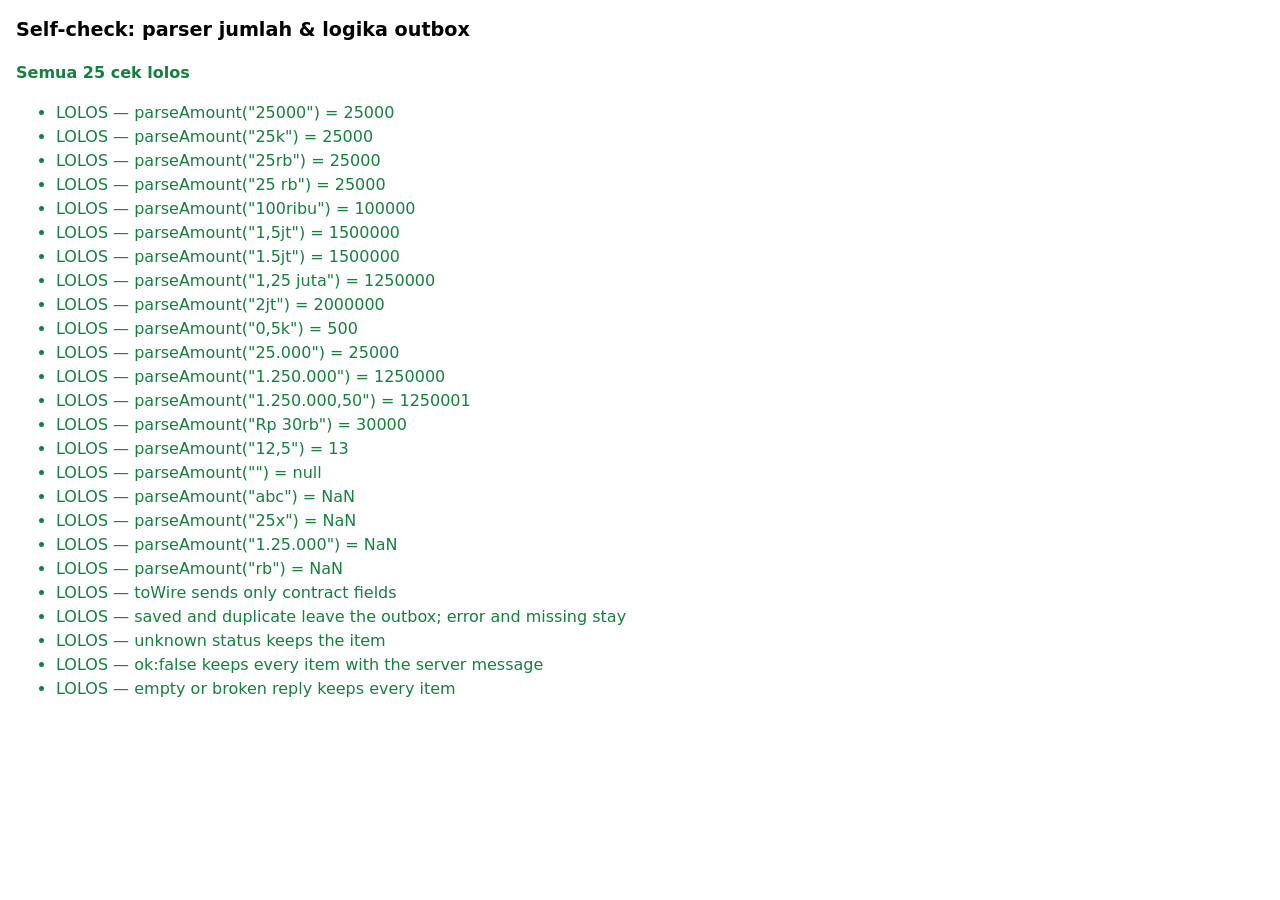
==== tests.html @ 07215cdf "Catat Cepat: PWA offline untuk Theo's Finance Tracker Aplikasi web installable untuk mencatat transa" ====
<!doctype html>
<html lang="id">
<head>
  <meta charset="utf-8">
  <meta name="viewport" content="width=device-width, initial-scale=1">
  <meta name="color-scheme" content="light dark">
  <title>Catat Cepat – self-check</title>
  <style>
    body { font: 16px/1.5 system-ui, sans-serif; margin: 16px; }
    h1 { font-size: 1.2rem; }
    #summary { font-weight: 700; }
    .pass { color: #15803d; }
    .fail { color: #b42318; }
    @media (prefers-color-scheme: dark) { .pass { color: #4ade80; } .fail { color: #f87171; } }
    li { overflow-wrap: anywhere; }
  </style>
</head>
<body>
  <h1>Self-check: parser jumlah &amp; logika outbox</h1>
  <p id="summary">Menjalankan…</p>
  <ul id="results"></ul>
  <script src="core.js"></script>
  <script>
    'use strict';
    const results = [];
    function check(name, fn) {
      try { fn(); results.push([true, name]); } catch (e) { results.push([false, `${name}: ${e.message}`]); }
    }
    function assertEq(actual, expected) {
      const a = JSON.stringify(actual);
      const b = JSON.stringify(expected);
      if (a !== b) throw new Error(`dapat ${a}, harusnya ${b}`);
    }

    // parseAmount
    const amounts = {
      '25000': 25000, '25k': 25000, '25rb': 25000, '25 rb': 25000, '100ribu': 100000,
      '1,5jt': 1500000, '1.5jt': 1500000, '1,25 juta': 1250000, '2jt': 2000000, '0,5k': 500,
      '25.000': 25000, '1.250.000': 1250000, '1.250.000,50': 1250001, 'Rp 30rb': 30000, '12,5': 13,
    };
    for (const [input, want] of Object.entries(amounts)) check(`parseAmount("${input}") = ${want}`, () => assertEq(parseAmount(input), want));
    check('parseAmount("") = null', () => assertEq(parseAmount(''), null));
    for (const bad of ['abc', '25x', '1.25.000', 'rb']) check(`parseAmount("${bad}") = NaN`, () => assertEq(Number.isNaN(parseAmount(bad)), true));

    // toWire
    check('toWire sends only contract fields', () => assertEq(
      toWire({ clientId: 'a', date: '2026-10-31', amount: 5, category: 'Transfer', wallet: 'BCA', to: 'GoPay', type: 'Transfer', status: 'error', error: 'x', createdAt: 1 }),
      { clientId: 'a', date: '2026-10-31', amount: 5, category: 'Transfer', wallet: 'BCA', notes: '', goal: '', to: 'GoPay' }));

    // settleBatch
    const batch = ['a', 'b', 'c', 'd'].map((clientId) => ({ clientId }));
    check('saved and duplicate leave the outbox; error and missing stay', () => {
      const r = settleBatch(batch, { ok: true, results: [
        { clientId: 'a', status: 'saved', ids: ['1'] },
        { clientId: 'b', status: 'duplicate', ids: ['0'] },
        { clientId: 'c', status: 'error', ids: [], error: 'Kategori tidak dikenal' },
      ] });
      assertEq(r.sent, ['a', 'b']);
      assertEq(r.failed.map((f) => [f.item.clientId, f.error]), [['c', 'Kategori tidak dikenal'], ['d', 'Tidak ada hasil dari server untuk transaksi ini']]);
      assertEq(r.fatal, '');
    });
    check('unknown status keeps the item', () => {
      const r = settleBatch([{ clientId: 'a' }], { ok: true, results: [{ clientId: 'a', status: 'queued' }] });
      assertEq([r.sent, r.failed.length], [[], 1]);
    });
    check('ok:false keeps every item with the server message', () => {
      const r = settleBatch(batch, { ok: false, error: 'Token tidak valid' });
      assertEq([r.sent, r.failed.length, r.fatal, r.failed[0].error], [[], 4, 'Token tidak valid', 'Token tidak valid']);
    });
    check('empty or broken reply keeps every item', () => {
      assertEq(settleBatch(batch, null).failed.length, 4);
      assertEq(settleBatch(batch, { ok: true }).failed.length, 4);
    });

    const failed = results.filter((r) => !r[0]).length;
    document.getElementById('summary').textContent = failed ? `${failed} dari ${results.length} GAGAL` : `Semua ${results.length} cek lolos`;
    document.getElementById('summary').className = failed ? 'fail' : 'pass';
    document.getElementById('results').replaceChildren(...results.map(([ok, name]) => {
      const li = document.createElement('li');
      li.className = ok ? 'pass' : 'fail';
      li.textContent = `${ok ? 'LOLOS' : 'GAGAL'} — ${name}`;
      return li;
    }));
  </script>
</body>
</html>
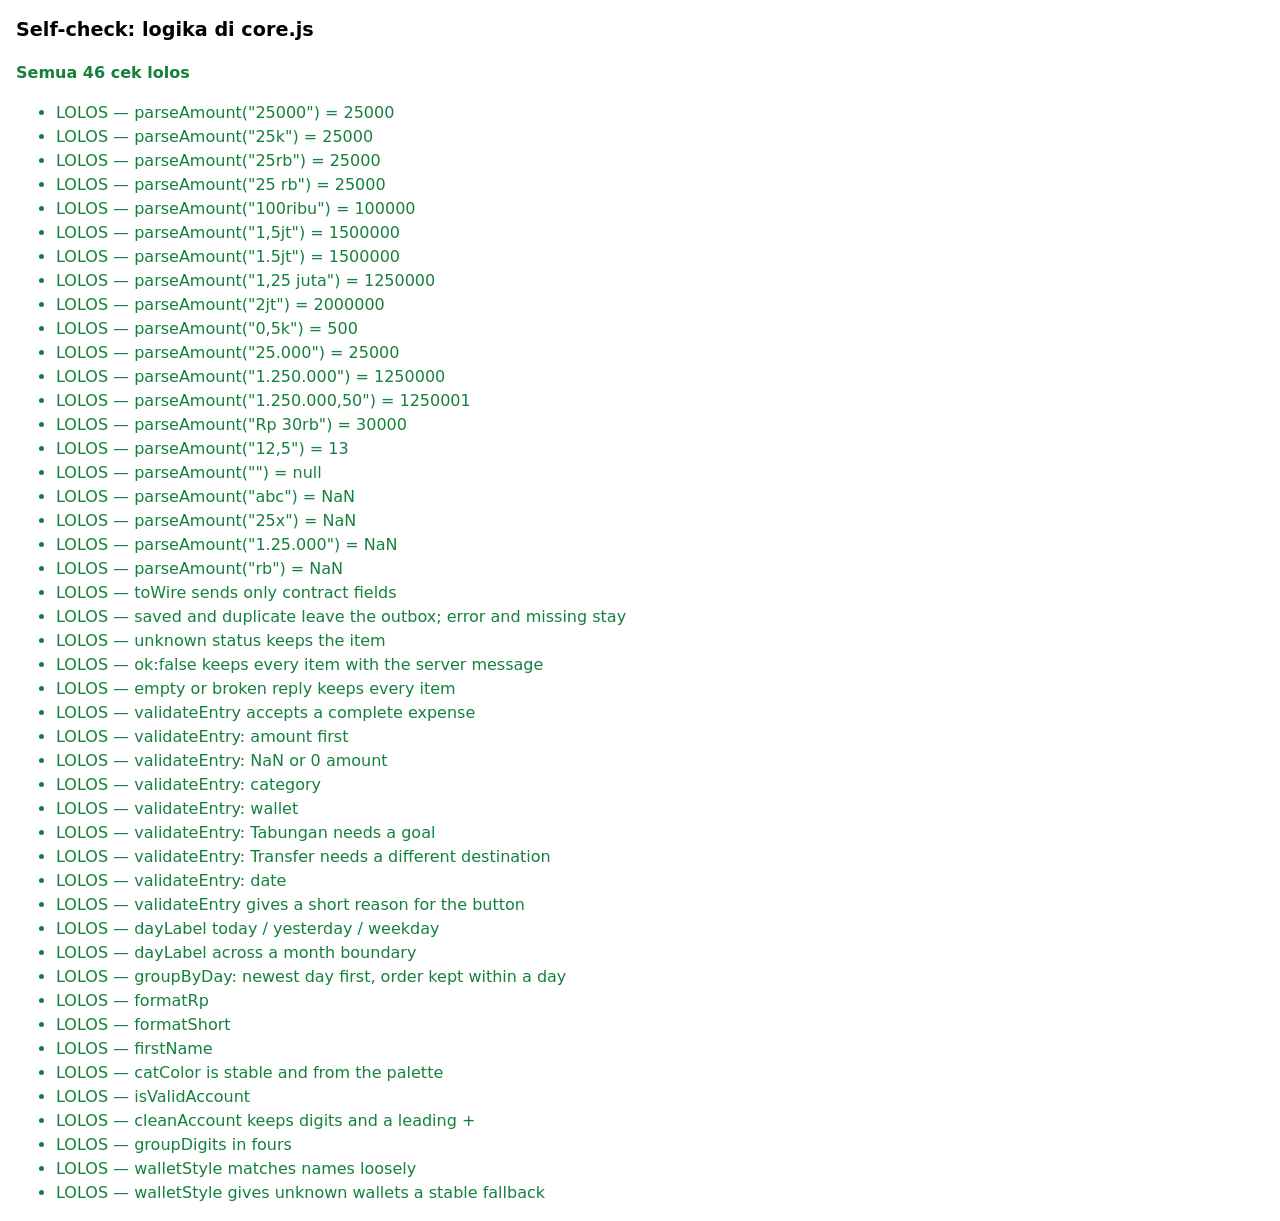
==== commit 4e770c15: "Catat Cepat v1.3.1: tampilan baru gaya Notion, maskot, tab Dompet - Palet Notion (terang/gelap), kat" ====
--- a/tests.html
+++ b/tests.html
@@ -16,10 +16,11 @@
   </style>
 </head>
 <body>
-  <h1>Self-check: parser jumlah &amp; logika outbox</h1>
+  <h1>Self-check: logika di core.js</h1>
   <p id="summary">Menjalankan…</p>
   <ul id="results"></ul>
   <script src="core.js"></script>
+  <script src="wallets.js"></script>
   <script>
     'use strict';
     const results = [];
@@ -72,6 +73,58 @@
       assertEq(settleBatch(batch, { ok: true }).failed.length, 4);
     });
 
+    // validateEntry: same order as the form, first problem wins
+    const ok = { amount: 25000, category: 'Makan & Minum', type: 'Expense', wallet: 'BCA', goal: '', to: '', date: '2026-10-31' };
+    check('validateEntry accepts a complete expense', () => assertEq(validateEntry(ok), null));
+    const field = (patch) => (validateEntry({ ...ok, ...patch }) || {}).field;
+    check('validateEntry: amount first', () => assertEq(field({ amount: null, category: '' }), 'amount'));
+    check('validateEntry: NaN or 0 amount', () => assertEq([field({ amount: NaN }), field({ amount: 0 })], ['amount', 'amount']));
+    check('validateEntry: category', () => assertEq(field({ category: '' }), 'category'));
+    check('validateEntry: wallet', () => assertEq(field({ wallet: '' }), 'wallet'));
+    check('validateEntry: Tabungan needs a goal', () => assertEq(field({ category: 'Tabungan', type: 'Saving' }), 'goal'));
+    check('validateEntry: Transfer needs a different destination', () => assertEq(
+      [field({ category: 'Transfer', type: 'Transfer' }), field({ category: 'Transfer', type: 'Transfer', to: 'BCA' }), field({ category: 'Transfer', type: 'Transfer', to: 'GoPay' })],
+      ['to', 'to', undefined]));
+    check('validateEntry: date', () => assertEq(field({ date: '' }), 'date'));
+    check('validateEntry gives a short reason for the button', () => assertEq(validateEntry({ ...ok, amount: null }).short, 'Isi jumlah dulu'));
+
+    // Days, money, names, colors
+    check('dayLabel today / yesterday / weekday', () => assertEq(
+      [dayLabel('2026-10-31', '2026-10-31'), dayLabel('2026-10-30', '2026-10-31'), dayLabel('2026-10-28', '2026-10-31'), dayLabel('2025-12-31', '2026-01-02')],
+      ['Hari ini', 'Kemarin', 'Rab, 28 Okt', 'Rab, 31 Des 2025']));
+    check('dayLabel across a month boundary', () => assertEq(dayLabel('2026-10-31', '2026-11-01'), 'Kemarin'));
+    check('groupByDay: newest day first, order kept within a day', () => {
+      const g = groupByDay([{ id: 1, date: '2026-10-30' }, { id: 2, date: '2026-10-31' }, { id: 3, date: '2026-10-31' }], '2026-10-31');
+      assertEq(g.map((d) => [d.label, d.items.map((i) => i.id)]), [['Hari ini', [2, 3]], ['Kemarin', [1]]]);
+    });
+    check('formatRp', () => assertEq([formatRp(25000), formatRp(-1500), formatRp(500, '+')], ['Rp25.000', '−Rp1.500', '+Rp500']));
+    check('formatShort', () => assertEq(
+      [formatShort(45000), formatShort(2400000), formatShort(2000000), formatShort(-1250000), formatShort(undefined)],
+      ['Rp45.000', 'Rp2,4jt', 'Rp2jt', '−Rp1,3jt', 'Rp0']));
+    check('firstName', () => assertEq([firstName('theo.wijaya@gmail.com'), firstName('Theo Wijaya'), firstName(''), firstName(null)], ['Theo', 'Theo', '', '']));
+    check('catColor is stable and from the palette', () => {
+      assertEq(catColor('Makan & Minum'), catColor('Makan & Minum'));
+      assertEq(TAG_COLORS.includes(catColor('Gaji')), true);
+    });
+
+    // Account numbers
+    check('isValidAccount', () => assertEq(
+      ['1234567890', '0812-3456-7890', '+62 812 3456', '', 'abc123', '12+3'].map(isValidAccount),
+      [true, true, true, true, false, false]));
+    check('cleanAccount keeps digits and a leading +', () => assertEq(
+      [cleanAccount('0812-3456 7890'), cleanAccount(' +62 812.3456 '), cleanAccount('')], ['081234567890', '+628123456', '']));
+    check('groupDigits in fours', () => assertEq(
+      [groupDigits('1234567890'), groupDigits('+62812345'), groupDigits('')], ['1234 5678 90', '+6281 2345', '']));
+
+    // Wallet card styles
+    check('walletStyle matches names loosely', () => assertEq(
+      ['BCA', 'Bank Jago', 'GoPay', 'CIMB Niaga', 'ShopeePay', 'Cash'].map((n) => walletStyle(n).key),
+      ['bca', 'jago', 'gopay', 'cimbniaga', 'shopeepay', 'cash']));
+    check('walletStyle gives unknown wallets a stable fallback', () => {
+      const a = walletStyle('Dompet Rahasia');
+      assertEq([a.key, a.mark, a.from === walletStyle('Dompet Rahasia').from, WALLET_FALLBACKS.some((f) => f[0] === a.from)], ['', 'Dompet Rahasia', true, true]);
+    });
+
     const failed = results.filter((r) => !r[0]).length;
     document.getElementById('summary').textContent = failed ? `${failed} dari ${results.length} GAGAL` : `Semua ${results.length} cek lolos`;
     document.getElementById('summary').className = failed ? 'fail' : 'pass';
